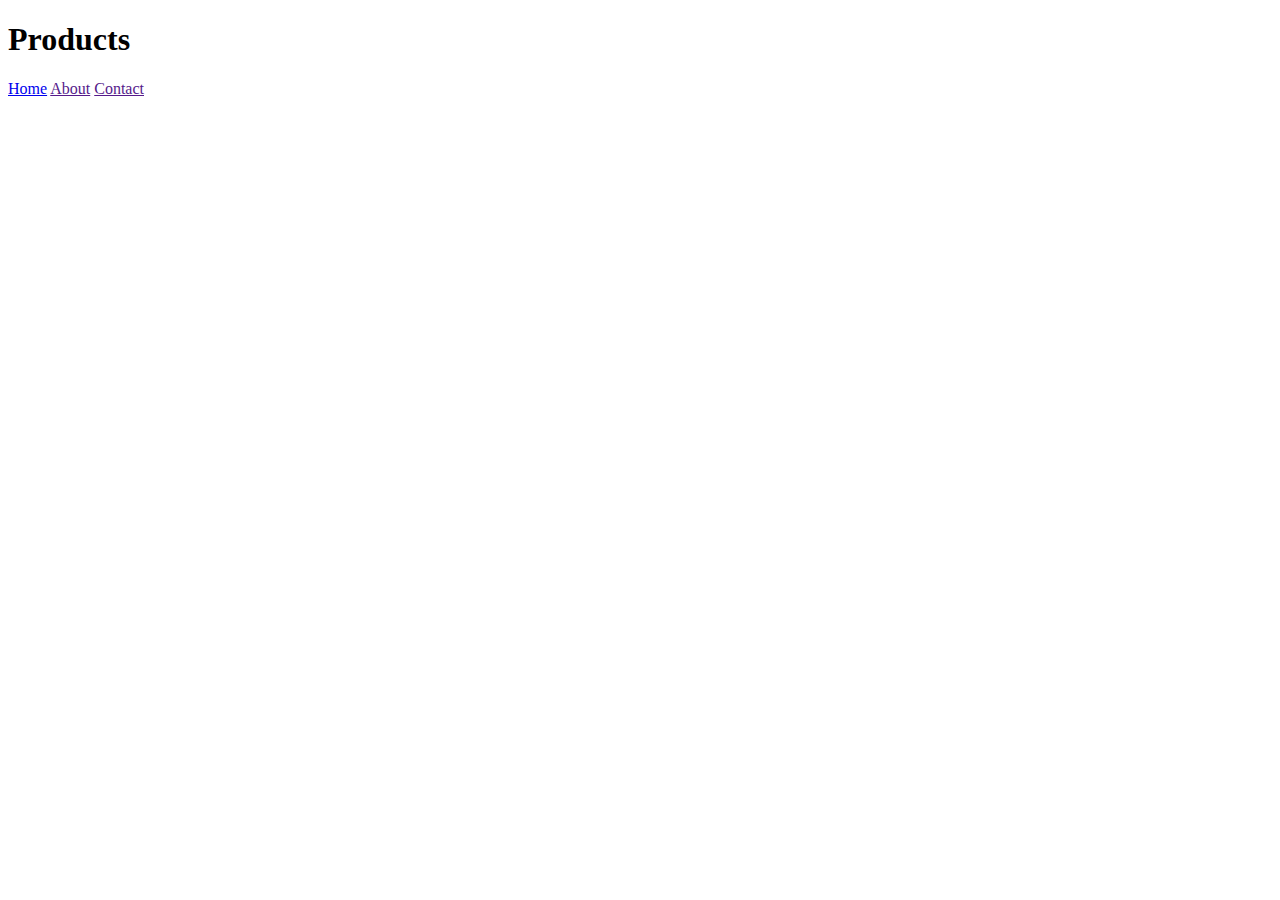
==== Products/index.html @ bc470820 "Another Update" ====
<!DOCTYPE html>
<html lang="en">
<head>
    <meta charset="UTF-8">
    <meta http-equiv="X-UA-Compatible" content="IE=edge">
    <meta name="viewport" content="width=device-width, initial-scale=1.0">
    <title>Products</title>
</head>
<body>
    <h1>Products</h1>
    
    <nav class="links">
        <a href="/">Home</a>
        <a href="">About</a>
        <a href="">Contact</a>
    </nav>

    



</body>
</html>
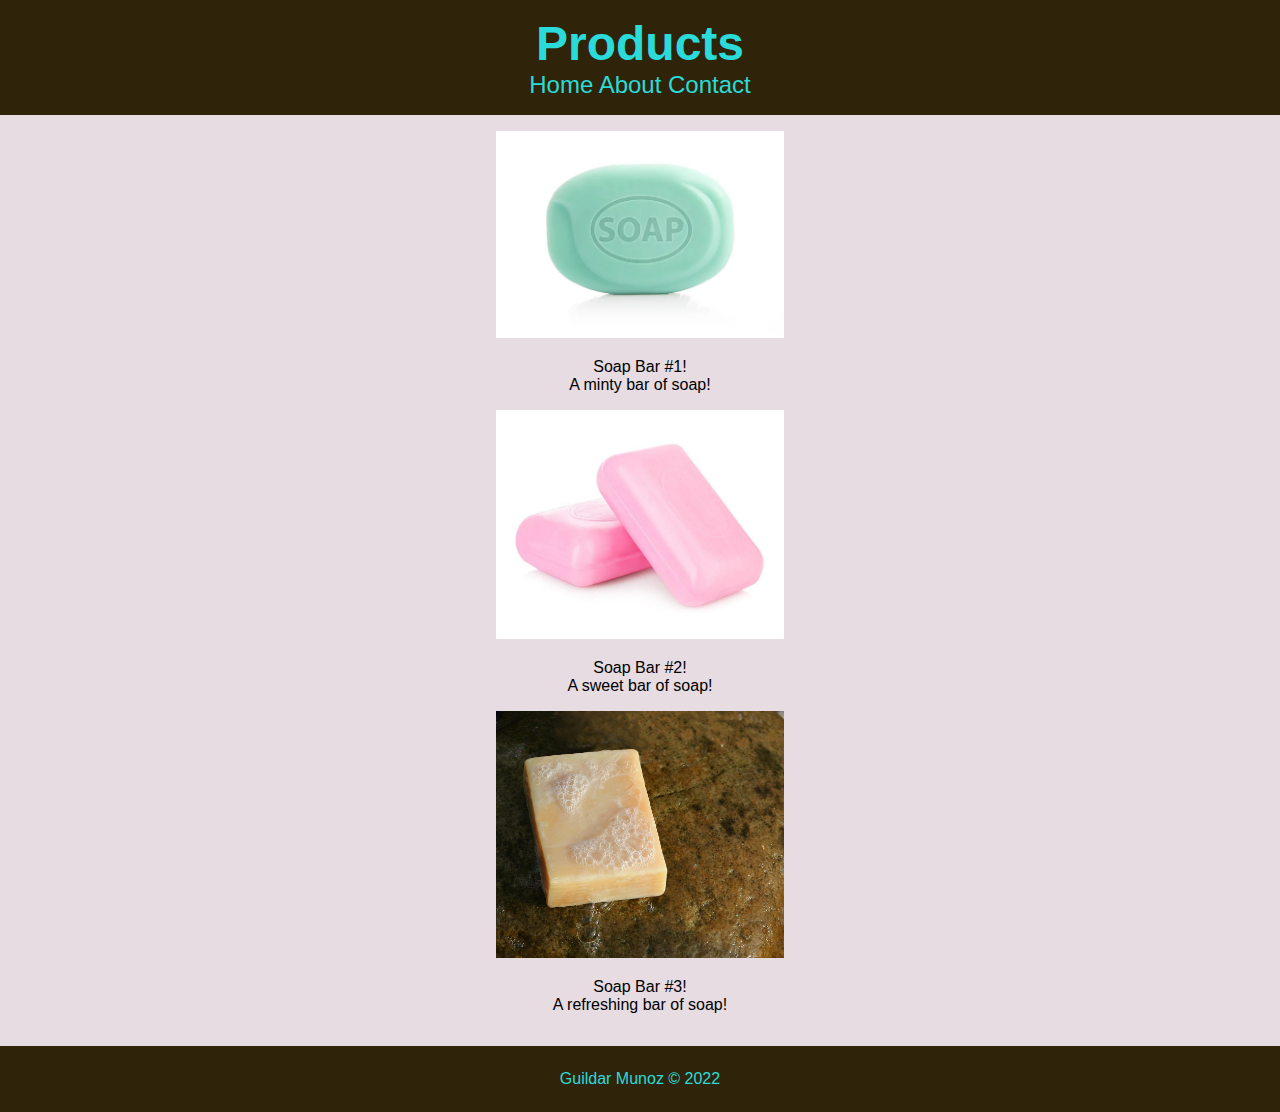
==== commit 490581ce: "update 3?" ====
--- a/Products/index.html
+++ b/Products/index.html
@@ -4,19 +4,40 @@
     <meta charset="UTF-8">
     <meta http-equiv="X-UA-Compatible" content="IE=edge">
     <meta name="viewport" content="width=device-width, initial-scale=1.0">
+
+    <link rel="stylesheet" href="/Products/style.css">
     <title>Products</title>
 </head>
 <body>
-    <h1>Products</h1>
-    
-    <nav class="links">
-        <a href="/">Home</a>
-        <a href="">About</a>
-        <a href="">Contact</a>
-    </nav>
-
-    
-
+    <header>
+        <h1>Products</h1>
+                                   
+        <nav class="links">
+            <a href="/">Home</a>
+            <a href="">About</a>
+            <a href="">Contact</a>
+        </nav>
+    </header>
+    <main>
+        <div class="soap">
+            <img src="/images/soap.jpg" alt="Bar of Soap">
+            <p>Soap Bar #1!</p>
+            <p>A minty bar of soap!</p>
+        </div>
+        <div class="twosoap">
+            <img src="/images/soap2.jpg" alt="2 Bars of Soap">
+            <p>Soap Bar #2!</p>
+            <p>A sweet bar of soap!</p>
+        </div>
+        <div class="threesoap">
+            <img src="/images/soap3.jpg" alt="Another Bar of Soap">
+            <p>Soap Bar #3!</p>
+            <p>A refreshing bar of soap!</p>
+        </div>
+    </main>
+    <footer>
+        <p>Guildar Munoz &copy 2022</p>
+    </footer>
 
 
 </body>
--- a/Products/style.css
+++ b/Products/style.css
@@ -0,0 +1,54 @@
+*{
+    padding: 0;
+    margin: 0;
+    box-sizing: border-box;
+}
+
+body {
+    font-family: Arial;
+    background-color: #e6dce2;
+}
+
+header {
+    text-align: center;
+    background-color: #2f2409;
+    color: #2adbd9;
+    padding: 1rem;
+    font-size: 1.5rem;
+
+}
+
+a {
+    color: #2adbd9;
+    text-decoration: none;
+}
+
+img {
+    max-width: 100%;
+    width: 25%;
+    padding: 1rem;
+}
+
+.soap {
+     text-align: center;   
+}
+
+.twosoap {
+    text-align: center;
+}
+
+.threesoap {
+    text-align: center;
+    padding-bottom: 2rem;
+}
+
+a:hover {
+    color: darkblue;
+}
+
+footer {
+    text-align: center;
+    background-color: #2f2409;
+    color: #2adbd9;
+    padding: 1.5rem;
+}